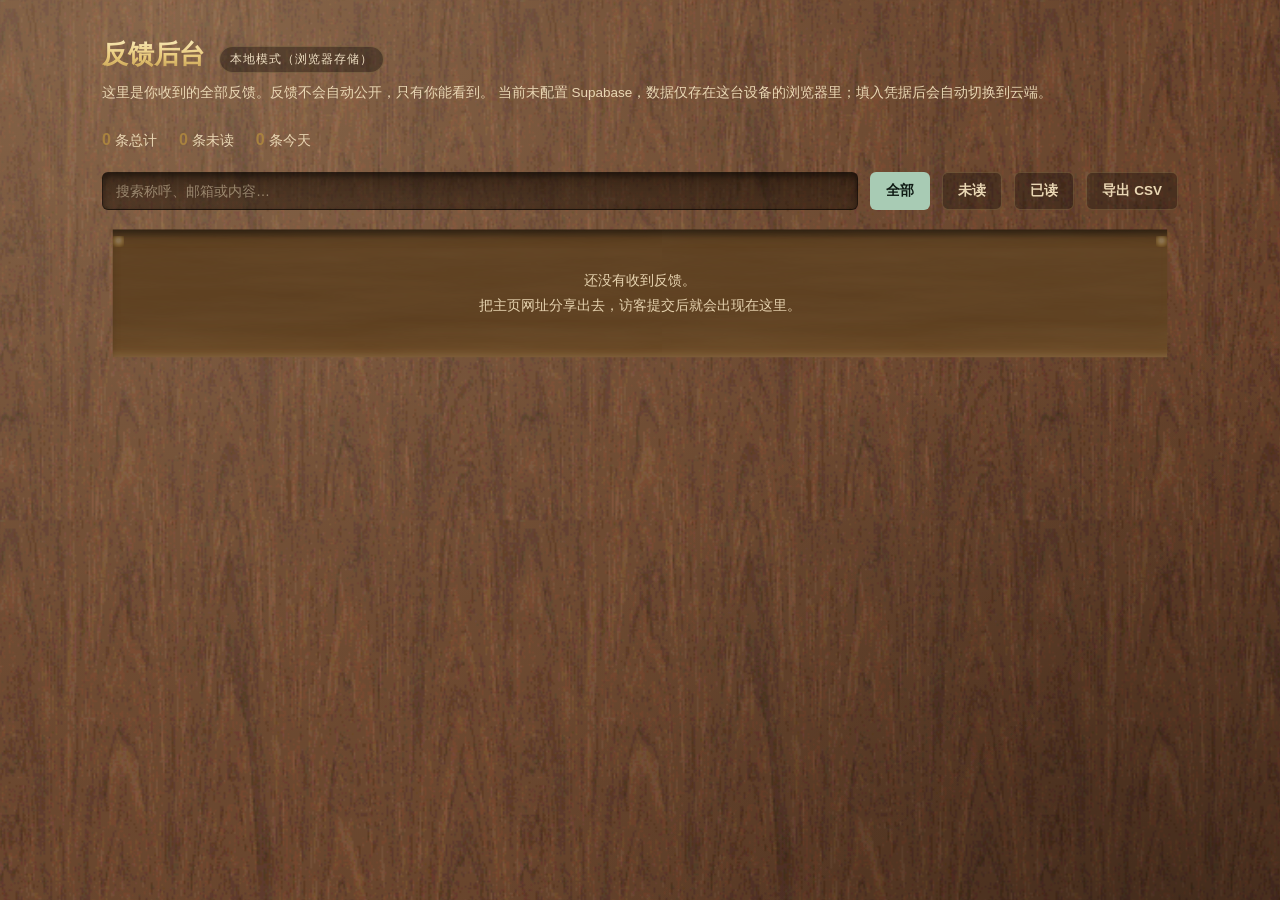
==== admin.html @ 5c77fc29 "feat(V3): 反馈功能（前端表单+后台控制台+双模数据层）+ Supabase 建表脚本；修复光效下表单不可用" ====
<!DOCTYPE html>
<html lang="zh-CN">
<head>
<meta charset="UTF-8" />
<meta name="viewport" content="width=device-width, initial-scale=1.0" />
<meta name="robots" content="noindex, nofollow" />
<title>反馈后台 · 陈胤璋</title>
<link rel="stylesheet" href="css/styles.css" />
<link rel="stylesheet" href="css/styles-v2.css?v=9" />
<link rel="stylesheet" href="css/styles-v3.css?v=1" />
<style>
/* 后台为「工作台」定位：不做洞窟光效，信息密度优先，但沿用同一材质语言 */
.admin-wrap{max-width:1120px;margin:0 auto;padding:34px 22px 60px}
.admin-head{display:flex;align-items:baseline;gap:14px;flex-wrap:wrap;margin-bottom:6px}
.admin-head h1{margin:0;font-size:26px;letter-spacing:-.2px;
  background-image:linear-gradient(180deg,#fdf2c8,#e8c878 55%,#b58c40);
  -webkit-background-clip:text;background-clip:text;-webkit-text-fill-color:transparent;}
.mode-tag{font-size:12px;padding:3px 10px;border-radius:999px;letter-spacing:.08em;
  background:rgba(0,0,0,.34);color:var(--ink-dim);border:1px solid rgba(240,206,132,.22)}
.mode-tag.cloud{color:#0f1a14;background:var(--patina);border-color:transparent}
.admin-sub{margin:0 0 22px;font-size:13.5px;color:var(--ink-sub);line-height:1.7}

.admin-bar{display:flex;gap:12px;align-items:center;flex-wrap:wrap;margin-bottom:18px}
.admin-bar input[type=search]{
  flex:1 1 220px;min-width:0;padding:10px 13px;border-radius:6px;font-family:inherit;font-size:14px;
  color:var(--card-ink);background:linear-gradient(180deg,rgba(20,10,2,.6),rgba(20,10,2,.42));
  border:1px solid rgba(0,0,0,.5);box-shadow:inset 0 3px 7px rgba(0,0,0,.5);
}
.admin-bar input[type=search]::placeholder{color:rgba(233,218,185,.5)}
.filter-btn{
  padding:9px 15px;border-radius:6px;cursor:pointer;font-size:13.5px;font-weight:700;
  color:var(--ink-sub);background:rgba(0,0,0,.3);border:1px solid rgba(240,206,132,.2);
  transition:.2s;
}
.filter-btn:hover{color:var(--ink);border-color:rgba(240,206,132,.4)}
.filter-btn.on{color:#0f1a14;background:var(--patina);border-color:transparent}

.stat-row{display:flex;gap:22px;flex-wrap:wrap;margin-bottom:20px;font-size:13.5px;color:var(--ink-sub)}
.stat-row b{color:var(--metal-b);font-size:16px;margin-right:4px}

.fb-list{display:grid;gap:14px}
.fb-item{padding:18px 20px 16px}
.fb-item-head{display:flex;justify-content:space-between;gap:12px;align-items:baseline;flex-wrap:wrap;margin-bottom:9px}
.fb-who{font-size:14.5px;font-weight:800;color:var(--card-ink)}
.fb-who span{font-weight:600;color:var(--card-dim);margin-left:8px;font-size:13px}
.fb-when{font-size:12.5px;color:var(--ink-dim);font-variant-numeric:tabular-nums}
.fb-text{margin:0;font-size:14.5px;line-height:1.75;color:var(--card-sub);white-space:pre-wrap;word-break:break-word}
.fb-meta{margin-top:12px;padding-top:11px;border-top:1px solid rgba(0,0,0,.35);
  display:flex;gap:14px;align-items:center;flex-wrap:wrap;font-size:12px;color:var(--ink-dim)}
.badge-new{font-size:11px;padding:2px 9px;border-radius:999px;font-weight:700;
  color:#0f1a14;background:var(--patina)}
.badge-read{font-size:11px;padding:2px 9px;border-radius:999px;
  color:var(--ink-sub);background:rgba(0,0,0,.3)}
.act{background:none;border:0;color:var(--metal-b);font-size:12.5px;cursor:pointer;
  text-decoration:underline;text-underline-offset:3px;padding:0}
.act:hover{color:var(--ink)}
.empty{padding:40px 20px;text-align:center;color:var(--ink-sub);font-size:14px;line-height:1.8}
</style>
</head>
<body>
<div class="admin-wrap">
  <div class="admin-head">
    <h1>反馈后台</h1>
    <span id="modeTag" class="mode-tag">读取中…</span>
  </div>
  <p class="admin-sub">
    这里是你收到的全部反馈。反馈不会自动公开，只有你能看到。
    <span id="noteLocal"></span>
  </p>

  <div class="stat-row">
    <span><b id="cTotal">0</b>条总计</span>
    <span><b id="cNew">0</b>条未读</span>
    <span><b id="cToday">0</b>条今天</span>
  </div>

  <div class="admin-bar">
    <input id="q" type="search" placeholder="搜索称呼、邮箱或内容…" aria-label="搜索反馈" />
    <button class="filter-btn on" data-f="all">全部</button>
    <button class="filter-btn" data-f="new">未读</button>
    <button class="filter-btn" data-f="read">已读</button>
    <button class="filter-btn" id="exportBtn" style="margin-left:auto">导出 CSV</button>
  </div>

  <div id="list" class="fb-list"></div>
</div>

<script src="js/config.js?v=1"></script>
<script src="js/feedback-store.js?v=1"></script>
<script src="js/feedback-admin.js?v=1"></script>
</body>
</html>
---- css/styles.css ----
/* ============================================================
   个人主页 V1 · 拟物化样式
   主题：胡桃木背景 × 橡木卡片 × 黄铜五金
   原则：渐变 + 纹理 + 光影层次，禁简单色块拼接；统一左上光源
   ============================================================ */

/* ---------- CSS 变量：胡桃木（深） ---------- */
:root{
  /* 胡桃木背景色板 */
  --body-a:#3b2111; --body-b:#4c2c17; --body-c:#321a0d;
  /* 拟真木纹贴图（<64KB，可无缝平铺） */
  --wood:url("../assets/textures/wood-texture.png");
  --line-a:var(--wood); --line-b:var(--wood);

  /* 橡木卡片 */
  --oak-base:#c7a672; --oak-hi:#d6bb8a; --oak-lo:#b5905a;
  --grain-oak:url("data:image/svg+xml,%3Csvg xmlns='http://www.w3.org/2000/svg' width='560' height='560'%3E%3Cfilter id='w'%3E%3CfeTurbulence type='fractalNoise' baseFrequency='0.006 0.05' numOctaves='5' seed='12' stitchTiles='stitch'/%3E%3CfeColorMatrix type='matrix' values='0 0 0 0 0.4 0 0 0 0 0.27 0 0 0 0 0.13 0 0 0 0.4 0'/%3E%3C/filter%3E%3Crect width='100%25' height='100%25' filter='url(%23w)'/%3E%3C/svg%3E");

  /* 文字（胡桃木背景上） */
  --ink:#f0e0c0; --ink-sub:#cfb088; --ink-dim:#ac8c60;
  --card-ink:#35240f; --card-sub:#5a4122; --card-dim:#7c6238;

  /* 黄铜五金 */
  --metal-a:#f4dfa0; --metal-b:#e2c489; --metal-c:#c9a45e; --metal-ink:#31200a;

  --line:rgba(0,0,0,.42);
}

/* 浅胡桃（可切换主题） */
html[data-theme="light"]{
  --body-a:#4c2c15; --body-b:#5c3a1f; --body-c:#412010;
  --oak-base:#d2b17c; --oak-hi:#e0c592; --oak-lo:#bd9a63;
}

/* ---------- 基础 ---------- */
*{box-sizing:border-box}
html{scroll-behavior:smooth}
body{
  margin:0; min-height:100vh; line-height:1.6;
  color:var(--ink);
  font-family:-apple-system,BlinkMacSystemFont,"Segoe UI",Roboto,"Helvetica Neue","PingFang SC","Microsoft YaHei",sans-serif;
  background-color:var(--body-b);
  background-image:
    var(--line-a), var(--line-b),
    radial-gradient(1200px 760px at 12% 4%, rgba(255,224,176,.14), transparent 55%),
    radial-gradient(1100px 950px at 92% 102%, rgba(0,0,0,.34), transparent 60%),
    linear-gradient(165deg, var(--body-a), var(--body-b) 55%, var(--body-c));
  background-size:520px 520px, 390px 390px, auto, auto, auto;
  background-repeat:repeat;
  position:relative;
}
.wrap{position:relative; z-index:1; max-width:1120px; margin:0 auto; padding:96px 22px 60px}

/* ---------- 顶部导航（吸顶） ---------- */
.topnav{
  position:sticky; top:0; z-index:50;
  background-color:var(--body-c);
  background-image:var(--line-a), var(--line-b);
  background-size:150px 150px, 110px 110px;
  border-bottom:1px solid var(--line);
  box-shadow:0 8px 20px -14px rgba(0,0,0,.6), inset 0 1px 0 rgba(255,235,190,.18);
}
.nav-inner{max-width:1120px; margin:0 auto; padding:12px 22px; display:flex; align-items:center; gap:18px}
.brand{display:flex; align-items:center; gap:9px; text-decoration:none; color:var(--ink); font-weight:800; font-size:17px}
.brand-mark{
  width:30px; height:30px; border-radius:7px; display:grid; place-items:center; font-size:14px;
  color:var(--metal-ink); background:linear-gradient(180deg,var(--metal-a),var(--metal-b));
  border:1px solid rgba(0,0,0,.32); border-top-color:rgba(255,255,255,.55); border-left-color:rgba(255,255,255,.4);
  box-shadow:5px 6px 10px -8px rgba(0,0,0,.5);
}
.nav-menu{display:flex; gap:4px; list-style:none; margin:0 auto; padding:0}
.nav-menu a{
  display:inline-block; padding:8px 13px; border-radius:6px; text-decoration:none;
  color:var(--ink-sub); font-size:14.5px; font-weight:600; transition:.2s;
}
.nav-menu a:hover{color:var(--ink); background:rgba(255,235,190,.08)}
.nav-menu a.active{color:var(--metal-ink); background:linear-gradient(180deg,var(--metal-a),var(--metal-b));
  box-shadow:5px 6px 10px -8px rgba(0,0,0,.5)}
.nav-toggle{display:none; border:0; background:none; font-size:22px; color:var(--ink); cursor:pointer; padding:4px 8px}

/* ---------- 黄铜按钮 ---------- */
.btn{
  display:inline-flex; align-items:center; gap:8px; border:0; cursor:pointer; text-decoration:none;
  padding:12px 20px; border-radius:8px; font-size:15px; font-weight:800; color:var(--metal-ink);
  background:linear-gradient(180deg, var(--metal-a), var(--metal-b) 52%, var(--metal-c));
  border:1px solid rgba(0,0,0,.32); border-top-color:rgba(255,255,255,.6); border-left-color:rgba(255,255,255,.45);
  box-shadow:7px 9px 16px -9px rgba(0,0,0,.55);
  transition:transform .12s ease, box-shadow .2s ease, filter .2s;
}
.btn:hover{filter:brightness(1.05)}
.btn:active{transform:translateY(1px); box-shadow:5px 6px 11px -8px rgba(0,0,0,.55)}
.btn.ghost{
  color:var(--card-ink);
  background:linear-gradient(180deg, var(--oak-hi), var(--oak-base) 55%, var(--oak-lo));
  border:1px solid rgba(70,45,20,.4); border-top-color:rgba(255,255,255,.55); border-left-color:rgba(255,255,255,.4);
  box-shadow:6px 8px 16px -10px rgba(0,0,0,.5);
}
.btn-nav{padding:9px 16px; font-size:14px}

/* ---------- 橡木卡片（内凹：顶/左内阴影，底/右内高光；随机凿边由 JS 生成） ---------- */
.card{
  position:relative; border-radius:4px; padding:26px;
  background-color:var(--oak-base);
  border:none;
  clip-path:polygon(1% 1%,99% 1%,99% 99%,1% 99%);
  box-shadow:
    inset 5px 6px 12px rgba(0,0,0,.5),
    inset -3px -4px 9px rgba(255,248,225,.42),
    inset 8px 10px 16px rgba(0,0,0,.18);
  overflow:hidden;
}
.card::before{ /* 去皮橡木木纹 */
  content:""; position:absolute; inset:0;
  background-image:var(--grain-oak); background-size:560px 560px;
  opacity:.42; mix-blend-mode:multiply; pointer-events:none;
}
.card::after{ /* 顶部内缘暗落 */
  content:""; position:absolute; top:0; left:0; width:100%; height:10px;
  background:linear-gradient(180deg, rgba(0,0,0,.22), transparent); pointer-events:none;
}
.card>*{position:relative; z-index:1}

.grid{display:grid; gap:20px}
.g-2{grid-template-columns:repeat(auto-fit,minmax(240px,1fr))}
.g-3{grid-template-columns:repeat(auto-fit,minmax(220px,1fr))}

.card h3{margin:.1em 0 .5em; font-size:19px; color:var(--card-ink)}
.card p{margin:0; color:var(--card-dim); font-size:14.5px}
.card .kicker{color:#8a5a24}
.card .ic{
  width:46px; height:46px; border-radius:9px; display:grid; place-items:center; margin-bottom:14px;
  font-size:22px; color:var(--metal-ink);
  background:linear-gradient(180deg,var(--metal-a),var(--metal-b));
  border:1px solid rgba(0,0,0,.32); border-top-color:rgba(255,255,255,.55); border-left-color:rgba(255,255,255,.4);
  box-shadow:6px 8px 14px -9px rgba(0,0,0,.5);
}

/* ---------- chip：小木牌标签 ---------- */
.chips{display:flex; flex-wrap:wrap; gap:10px; margin-top:12px}
.chip{
  padding:6px 13px; border-radius:6px; font-size:13px; font-weight:600;
  color:var(--card-sub);
  background:linear-gradient(180deg, var(--oak-hi), var(--oak-base) 55%, var(--oak-lo));
  border:1px solid rgba(70,45,20,.35); border-top-color:rgba(255,255,255,.5); border-left-color:rgba(255,255,255,.35);
  box-shadow:5px 6px 12px -9px rgba(0,0,0,.5);
}
.chip.gold{color:var(--metal-ink); background:linear-gradient(180deg,var(--metal-a),var(--metal-b));
  border:1px solid rgba(0,0,0,.32); border-top-color:rgba(255,255,255,.55); border-left-color:rgba(255,255,255,.4);
  box-shadow:5px 7px 12px -9px rgba(0,0,0,.5)}

/* ---------- 拟物进度条 ---------- */
.meter-row{display:flex; align-items:center; gap:12px; margin-top:10px}
.meter-label{width:38px; font-size:13px; color:var(--card-sub); flex:none}
.meter{height:12px; border-radius:999px; overflow:hidden; flex:1;
  background:linear-gradient(180deg, rgba(40,22,6,.4), rgba(40,22,6,.18));
  border:1px solid rgba(70,45,20,.4);
  box-shadow:inset 0 2px 4px rgba(0,0,0,.4), inset 0 -1px 0 rgba(255,255,255,.2)}
.meter span{display:block; height:100%; border-radius:999px;
  background:linear-gradient(180deg,var(--metal-a),var(--metal-b));
  box-shadow:6px 7px 10px -9px rgba(0,0,0,.5)}

/* ---------- Hero ---------- */
.hero{display:flex; align-items:center; gap:26px; padding:34px; margin-bottom:24px}
.kicker{color:var(--metal-b); letter-spacing:3px; font-size:12px; font-weight:800; text-transform:uppercase}
.hero-line{
  font-size:clamp(32px,5.4vw,54px); line-height:1.12; margin:.2em 0;
  font-weight:800; letter-spacing:-1px; color:var(--card-ink);
  text-shadow:0 1px 0 rgba(255,255,255,.3), 0 2px 3px rgba(0,0,0,.25);
}
.hero-meta{color:var(--card-sub); font-size:15px; margin:0 0 8px}
.hero-cta{display:flex; gap:14px; flex-wrap:wrap; margin-top:22px}

/* 字母徽标：胡桃木牌 + 黄铜字 */
.avatar{
  width:100px; height:100px; border-radius:14px; position:relative; flex:none;
  display:grid; place-items:center; font-size:30px; font-weight:800; color:var(--metal-a);
  background-color:var(--body-c);
  background-image:var(--line-a), var(--line-b); background-size:72px 72px,54px 54px;
  border:1px solid var(--line); border-top-color:rgba(255,235,190,.28); border-left-color:rgba(255,235,190,.2);
  box-shadow:10px 12px 22px -12px rgba(0,0,0,.55), inset 1px 1px 0 rgba(255,235,190,.22);
  text-shadow:0 2px 2px rgba(0,0,0,.6), 0 -1px 0 rgba(255,255,255,.25);
}
.avatar{overflow:hidden; padding:0}
.avatar img{width:100%; height:100%; object-fit:cover; display:block; border-radius:inherit}

/* ---------- 章节标题 ---------- */
.section-title{display:flex; align-items:center; gap:12px; margin:38px 0 16px}
.section-title h2{margin:0; font-size:24px; letter-spacing:-.4px; color:var(--ink)}
.section-title .bar{width:8px; height:26px; border-radius:4px; background:linear-gradient(180deg,var(--metal-a),var(--metal-c)); box-shadow:6px 7px 11px -9px rgba(0,0,0,.55)}

/* ---------- 联系区 ---------- */
.contact-card{display:flex; gap:16px; align-items:center; justify-content:space-between; flex-wrap:wrap}
.contact-info p{color:var(--card-dim); font-size:14.5px}
.mail-addr{color:var(--metal-a); font-weight:700; word-break:break-all}

/* ---------- 页脚 ---------- */
footer{padding:30px 0 0; color:var(--ink-dim); font-size:13px; text-align:center}
footer p{margin:4px 0}
.scratch{font-size:12.5px; color:var(--card-dim); margin-top:8px; opacity:.9}

/* ---------- 返回顶部 ---------- */
.totop{
  position:fixed; right:22px; bottom:22px; z-index:60; width:46px; height:46px; border-radius:9px;
  border:1px solid rgba(0,0,0,.32); border-top-color:rgba(255,255,255,.55); border-left-color:rgba(255,255,255,.4);
  font-size:20px; font-weight:800; color:var(--metal-ink); cursor:pointer;
  background:linear-gradient(180deg,var(--metal-a),var(--metal-b));
  box-shadow:7px 9px 16px -9px rgba(0,0,0,.55);
  opacity:0; visibility:hidden; transform:translateY(10px); transition:.25s;
}
.totop.show{opacity:1; visibility:visible; transform:translateY(0)}
.totop:hover{filter:brightness(1.05)}

/* ---------- 响应式 ---------- */
@media (max-width:720px){
  .nav-menu{
    display:none; position:absolute; top:100%; left:0; right:0; flex-direction:column;
    background-color:var(--body-c); background-image:var(--line-a),var(--line-b);
    background-size:150px 150px,110px 110px;
    padding:8px 12px 12px; border-bottom:1px solid var(--line);
    box-shadow:0 16px 28px -16px rgba(0,0,0,.6);
  }
  .nav-menu.open{display:flex}
  .nav-toggle{display:block}
  .btn-nav{display:none}
  .hero{flex-direction:column; align-items:flex-start}
  .wrap{padding:86px 14px 50px}
}
---- css/styles-v2.css ----
/* ============================================================
   个人主页 V2 视觉增强 · 预览覆盖层
   依据：v2 视觉调研（68design 酷站样例手法）
   参考：senawastudio / palmo / khanhnguyen / grounded2026 /
        hogwartsstory / 360lexingtonave / nbnzia
   方式：叠加在 V1 styles.css 之上，不改动任何 V1 文件
   建议落点对照：
     1 烫印标题 ★★★  2 暖光灯槽 ★★★  3 铆钉角标 ★★☆
     4 金线勾边 ★★★  5 按压按钮 ★★★  8 暗角加深 ★★☆
     10 meta 页脚 ★★☆ 11 刻痕分割线 ★★☆ 12 头像镶框 ★★☆
   ============================================================ */

/* ---------- 建议 8 · 页面暗角加深（Grounded vignette） ---------- */
/* 【P0-3 修复】原先本覆盖层与 V1 都把不透明木纹排在两个 radial 之前；
   CSS 靠前图层在最上方，木纹整块盖住暖光与暗角，属「写了但完全不渲染」的死层
   （本文件首版仅把 alpha 由 .14/.34 调到 .16/.5，同样无效）。
   修法：把两个 radial 提到木纹之前，并按新顺序重排 background-size。 */
/* 【暗角锚定修复】V1 与本文件首版都给两个 radial 用了 background-size:auto，
   radial 的自身尺寸即定位区，故其定位区等于 body 全高（页高 2271px）——
   at 92% 102% 的圆心被算到 y≈2316（页面最底部），前 ~1800px 完全够不到，
   实测右下 1250,880 的 V2/V1 亮度差为 0，等于没生效。
   修法：只把暗角层改为随视口锚定（background-attachment:fixed + 100vw 100vh），
   暖光层维持页面锚定（scroll），以保住已验收的「上亮下暗」纵深层次。 */
body{
  background-image:
    radial-gradient(1700px 1500px at 12% 0%, rgba(255,230,190,.28), rgba(255,230,190,.06) 45%, transparent 72%),
    radial-gradient(1100px 950px at 92% 102%, rgba(0,0,0,.5), transparent 62%),
    var(--line-a), var(--line-b),
    linear-gradient(165deg, var(--body-a), var(--body-b) 55%, var(--body-c));
  background-size:auto, 100vw 100vh, 520px 520px, 390px 390px, auto;
  /* 仅暗角层不重复（尺寸已等于视口，repeat 只会带来边缘多铺一块的不确定性） */
  background-repeat:repeat, no-repeat, repeat, repeat, repeat;
  background-attachment:scroll, fixed, scroll, scroll, scroll;
}

/* ---------- 建议 6 · 橡木色板降饱和去干橙（P0-2，走 :root 覆盖，不动 V1 文件） ---------- */
/* 干橙感来自 S≈43%；在明度不变的前提下把 S 压到 ≈33%（色相 37°→40°） */
:root{
  --oak-base:#bda77c; --oak-hi:#ccbc94; --oak-lo:#ab9164;
  --serif:Georgia,"Songti SC","Noto Serif SC","Source Han Serif SC",SimSun,"Times New Roman",serif;
}
html[data-theme="light"]{
  --oak-base:#c8b286; --oak-hi:#d6c69c; --oak-lo:#b39b6d;
}

/* ---------- 建议 6 · 放大留白（P1-6） ---------- */
/* V1 原值：.grid{gap:20px}  .card{padding:26px}  .section-title{margin:38px 0 16px}
   密度偏紧、卡片略显局促。放宽到 26 / 30 / 52px，木纹与金边的呼吸感更好。
   注意：这里只写 margin-top —— 建议 11 已把 .section-title 的 margin-bottom 改成 22px，
   若用 margin 简写会把 22px 冲回 16px，刻痕分割线与标题的贴合会变松。 */
.grid{gap:26px}
.card{padding:30px}
.section-title{margin-top:52px}

/* ---------- 建议 1 · 黄铜烫印标题（Palmo 冲压字 / Senawa wordmark） ---------- */
/* P0-1 × 建议 1 合并：以衬线字体承载黄铜渐变，书卷气 + 金属质感 */
h1.hero-line,
.section-title h2,
.card h3{
  font-family:var(--serif);
}
h1.hero-line,
.section-title h2{
  background:linear-gradient(180deg, #f7e7b0, #dcb96a 55%, #a8813c);
  -webkit-background-clip:text; background-clip:text;
  -webkit-text-fill-color:transparent;
  /* clip:text 会盖掉阴影，用 filter 提供凸起反光 */
  filter:drop-shadow(0 1px 0 rgba(255,240,190,.28)) drop-shadow(0 2px 2px rgba(0,0,0,.35));
}
/* 深色背景上的章节标题提高一档亮度 */
/* 注意：必须用 background-image 而非 background 简写——
   简写会把上面的 background-clip:text 重置为 border-box，
   导致整块渐变矩形显示、透明文字不可见（首版踩坑已修复） */
.section-title h2{
  background-image:linear-gradient(180deg, #fdf2c8, #e8c878 55%, #b58c40);
}

/* ---------- 建议 2 · 卡片暖光灯槽（Senawa 木质吊顶灯带） ---------- */
.card{
  box-shadow:
    inset 0 -22px 40px -22px rgba(255,180,90,.32),
    inset 0 14px 26px -18px rgba(255,190,110,.28),
    inset 5px 6px 12px rgba(0,0,0,.5),
    inset -3px -4px 9px rgba(255,248,225,.42),
    inset 8px 10px 16px rgba(0,0,0,.18);
}

/* ---------- 建议 4 · 金色内描边（Palmo 卡片金线） ---------- */
/* 首版用 outline 会被凿边 clip-path 切断（边中切深可达 3.5% 宽度）。
   改用四向 drop-shadow：金边沿「凿边后的实际轮廓」生成，完整不缺段。
   目检反馈首版过弱：透明度提高到 .5 并加半像素柔化。 */
.card{
  filter:
    drop-shadow(1.5px 0 0 rgba(248,214,120,.95))
    drop-shadow(-1.5px 0 0 rgba(248,214,120,.95))
    drop-shadow(0 1.5px 0 rgba(248,214,120,.95))
    drop-shadow(0 -1.5px 0 rgba(248,214,120,.95));
}

/* ---------- 建议 8 · 卡片外部落影（P1-8） ----------
   为什么不能直接给 .card 加 shadow：.card 带 clip-path（V1 的 1% 内缩 +
   js/v2-enhance.js 的凿边），而 clip-path 会裁掉元素「自身」画出的所有
   filter 与 box-shadow 输出。实测给 .card 加 drop-shadow / box-shadow，
   卡下方 0 像素变化（连 40px 偏移的纯红落影都不出现）；
   同元素 overflow:visible 无效、clip-path:none 立刻显形，裁剪源即 clip-path。
   故落影改由 js/v2-enhance.js 为每张卡生成的绝对定位空元素来画。
   影分两层：3px 贴地影交代「接触」，14px 扩散影交代「悬浮」。 */
.v2-cardshadow{
  position:absolute;
  z-index:-1;
  pointer-events:none;
  border-radius:4px;
  box-shadow:
    0 3px 6px rgba(0,0,0,.45),
    0 14px 26px rgba(0,0,0,.5);
}

/* ---------- 建议 3 · 黄铜铆钉角标（Senawa 徽章 / Hogwarts 角徽） ---------- */
.card::before{
  /* V1 的木纹层之上再叠铆钉：用多背景实现，避免新增 DOM */
  background-image:
    radial-gradient(circle at 50% 42%, #fdf0c8 0 18%, #d8b96e 46%, #8a6a30 78%, rgba(0,0,0,.15) 100%),
    radial-gradient(circle at 50% 42%, #fdf0c8 0 18%, #d8b96e 46%, #8a6a30 78%, rgba(0,0,0,.15) 100%),
    var(--grain-oak);
  background-size:11px 11px, 11px 11px, 560px 560px;
  background-position:calc(100% - 11px) 8px, 11px 8px, 0 0;
  background-repeat:no-repeat, no-repeat, repeat;
  opacity:1; mix-blend-mode:normal;
}
.card::before{
  /* 恢复木纹层的透明度语义：木纹仍以低透明度叠印（用下面的 mask 近似 V1 观感） */
  filter:none;
}
.card::after{
  /* 顶部内缘暗落 + 建议顶部暖光（暗落保留，光槽加在下缘由 box-shadow 承担） */
  background:linear-gradient(180deg, rgba(0,0,0,.22), transparent);
}

/* ---------- 建议 5 · 按钮按压质感（Palmo） ---------- */
.btn{
  background-size:100% 140%; background-position:0 0;
  transition:transform .12s ease, box-shadow .2s ease, background-position .3s ease, filter .2s;
}
.btn:hover{
  filter:brightness(1.06);
  background-position:0 45%;
  box-shadow:9px 12px 20px -10px rgba(0,0,0,.6), inset 0 1px 0 rgba(255,255,255,.6);
}
.btn:active{
  transform:translateY(2px);
  background-position:0 60%;
  box-shadow:
    inset 0 3px 6px rgba(0,0,0,.42),
    inset 0 -1px 0 rgba(255,255,255,.22),
    3px 4px 8px -6px rgba(0,0,0,.4);
}
.totop{transition:.25s, background-position .3s}
.totop:active{transform:translateY(2px); box-shadow:inset 0 2px 5px rgba(0,0,0,.45)}

/* ---------- 建议 11 · 刻痕分割线（通用拟物手法） ---------- */
.section-title{
  padding-bottom:10px; margin-bottom:22px;
  border-bottom:1px solid rgba(0,0,0,.45);
  box-shadow:0 1px 0 rgba(255,220,160,.16);
  position:relative;
}
.section-title .bar{height:30px}

/* ---------- 建议 12 · 头像镶框（Grounded 图片内阴影） ---------- */
.avatar{
  border-radius:10px;
  border:6px solid #a67c4a;
  outline:1px solid rgba(0,0,0,.4);
  box-shadow:
    10px 12px 22px -12px rgba(0,0,0,.6),
    inset 0 0 0 1px rgba(255,235,190,.3),
    inset 0 0 16px rgba(0,0,0,.5);
  background:#8a6234;
}
.avatar img{border-radius:4px}

/* ---------- 建议 7 · chip 改「金属铭牌」（P1-7） ---------- */
/* V1 的 chip 是「小木牌」：橡木渐变 + 棕色字，和卡片同材质，浮不起来。
   这里改成黄铜铭牌：更方的圆角、金属倒角边（上/左亮、下/右暗）、
   斜向高光带模拟抛光反光、文字用「下亮上暗」双阴影做出冲压刻字感。
   分两档保留原有层级：普通 chip = 旧化黄铜，.chip.gold = 抛光黄铜（更亮）。
   注意：V1 的 .chip.gold 特异性是 (0,2,0)，所以共享规则必须写 `.chip, .chip.gold`
   才能以同等特异性靠文件顺序压过它 —— 只写 .chip 的话 gold 档会保留旧的边框与投影。 */
.chip, .chip.gold{
  border-radius:4px;
  color:var(--metal-ink);
  border:1px solid rgba(0,0,0,.42);
  border-top-color:rgba(255,255,255,.6);
  border-left-color:rgba(255,255,255,.42);
  box-shadow:
    inset 0 1px 0 rgba(255,255,255,.55),
    inset 0 -1px 1px rgba(0,0,0,.32),
    4px 5px 11px -8px rgba(0,0,0,.7);
  text-shadow:0 1px 0 rgba(255,255,255,.5);
  background-image:
    linear-gradient(115deg, rgba(255,255,255,0) 0 40%, rgba(255,255,255,.2) 50%, rgba(255,255,255,0) 60%),
    linear-gradient(180deg, var(--metal-b), var(--metal-c) 58%, #a8813c);
}
.chip.gold{
  background-image:
    linear-gradient(115deg, rgba(255,255,255,0) 0 40%, rgba(255,255,255,.28) 50%, rgba(255,255,255,0) 60%),
    linear-gradient(180deg, #fdf2c8, var(--metal-a) 46%, var(--metal-c));
  text-shadow:0 1px 0 rgba(255,255,255,.62);
}

/* 目检修复：标题孤字换行——「年」字独占一行。
   衬线字面比无衬线宽，故按实测重定字号：1280 视口下 hero-body 可用宽 ≈874px，
   第二行 17 字 × (字号 − 1px 字距)，实测 52px 仍为单行、53px 起断行。
   故桌面档取 52px（@media ≥1164px 时 .wrap 已封顶 1120px，可用宽恒定）；
   窄屏退回 4vw，保证整行放下。text-wrap:balance 作为移动端孤字的兜底。 */
.hero-line{
  font-size:clamp(28px,4vw,50px);
  width:100%;
  text-wrap:balance;
}
@media (min-width:1164px){ .hero-line{ font-size:52px } }
.hero{align-items:center}
.hero-body{min-width:0}

/* ---------- 建议 10 · meta 三段式页脚（Khanh Nguyen 底栏） ---------- */
.footer-meta{
  display:flex; justify-content:center; gap:28px; flex-wrap:wrap;
  letter-spacing:.14em; font-size:12.5px;
  border-top:1px solid rgba(255,255,255,.12);
  margin:14px auto 0; padding-top:12px; max-width:560px;
}
.footer-meta .fmid{color:var(--metal-b)}
.scratch a{color:var(--ink-sub)}

/* ---------- 建议 9 · 低透明度木刻纹样层（P1-9） ----------
   素材：assets/textures/woodcut-motif.svg —— 自绘 240x56 无缝单元，
   器物/工具简笔（锤 · 螺丝刀 · 齿轮 · 木工尺）+ 通幅木纹线。
   刻法：同一组路径画两遍 —— 深色在「原位」、暖色偏移 (1,1)，形成
   「凹槽 + 受光上沿」的雕刻断面，而不是单纯描一条线。
   强度：两遍的 stroke-opacity 写死在 SVG 内（合计约 .08 量级），
   正好落在建议的 opacity .05～.08；此处不再设 opacity，
   否则会连带把页脚文字一起变淡。
   落点：建议允许「页脚区或 Hero 底部」二选一，取页脚区 —— footer 只有
   padding-top、无自有背景，改动最干净，且完全不触碰 Hero 的分层背景。
   尺寸：平铺高 56px 与 footer 实际盒高接近，整幅纹样恰好落在这一横带上。 */
footer{
  background-image:url("../assets/textures/woodcut-motif.svg");
  background-repeat:repeat;
  background-size:240px 56px;
  background-position:0 0;
}

/* ---------- 顶部导航的 V2 互切按钮 ---------- */
.btn-nav.ghost{color:var(--card-ink)}

/* ---------- 无障碍：焦点可见性（V2 预览即补上） ---------- */
a:focus-visible, button:focus-visible{
  outline:2px solid var(--metal-b); outline-offset:2px;
}

/* ---------- 响应式微调 ---------- */
@media (max-width:720px){
  .footer-meta{gap:14px}
  .card{outline-offset:-4px}
}

/* ============================================================
   V2 质感升级 · 第二阶段（Magic UI / Awwwards / CSS 滚动驱动）
   新区块：里程碑数字 / 探索时间线 / 兴趣词带 / 滚动提示
   动效：CSS scroll-driven animations（view() 时间线，零 JS）
        + JS Number Ticker（带 @supports 检测，双保险）
   ============================================================ */

/* ---------- 滚动提示（首屏底部，Awwwards 通用 pattern） ---------- */
.scroll-hint{
  max-width:1120px; margin:6px auto 0; padding:0 22px;
  display:flex; align-items:center; gap:10px;
  color:var(--ink); font-size:12.5px; letter-spacing:.2em;
  text-shadow:0 1px 2px rgba(0,0,0,.6);
}
.scroll-hint span{
  width:22px; height:36px; border-radius:11px; flex:none;
  border:1px solid rgba(255,235,190,.35);
  position:relative;
}
.scroll-hint span::after{
  content:""; position:absolute; left:50%; top:7px; width:3px; height:7px;
  margin-left:-1.5px; border-radius:2px;
  background:linear-gradient(180deg,var(--metal-a),var(--metal-c));
  animation:wheelDrop 1.8s ease-in-out infinite;
}
@keyframes wheelDrop{
  0%,100%{transform:translateY(0);opacity:1}
  55%{transform:translateY(12px);opacity:.25}
  70%{transform:translateY(12px);opacity:0}
}
.scroll-hint p{margin:0}

/* ---------- 里程碑数字区块 ---------- */
.stats{display:grid; grid-template-columns:repeat(auto-fit,minmax(200px,1fr)); gap:20px}
.stat{text-align:center; padding:26px 18px 22px}
.stat-num{
  font-size:clamp(38px,4.6vw,52px); font-weight:800; line-height:1.1;
  font-variant-numeric:tabular-nums;
  background:linear-gradient(180deg,#f7e7b0,#dcb96a 55%,#a8813c);
  -webkit-background-clip:text; background-clip:text;
  -webkit-text-fill-color:transparent;
  filter:drop-shadow(0 1px 0 rgba(255,240,190,.28)) drop-shadow(0 2px 2px rgba(0,0,0,.35));
}
.stat-label{margin-top:6px; font-size:13.5px; color:var(--card-sub); letter-spacing:.06em}

/* ---------- 探索时间线（黄铜刻度线随滚动生长） ---------- */
.timeline{position:relative; padding:6px 0 4px}
.tl-track{
  position:absolute; left:26px; top:14px; bottom:14px; width:3px; border-radius:2px;
  background:rgba(0,0,0,.38);
  box-shadow:inset 0 1px 2px rgba(0,0,0,.5), 0 1px 0 rgba(255,220,160,.12);
  overflow:hidden;
}
.tl-progress{
  display:block; width:100%; height:100%;
  background:linear-gradient(180deg,var(--metal-a),var(--metal-b) 55%,var(--metal-c));
  transform:scaleY(0); transform-origin:top;
}
.tl-item{position:relative; margin:0 0 20px 64px; padding:20px 22px 18px}
.tl-item:last-child{margin-bottom:0}
/* 时间线卡片不参与随机凿边且不裁剪：clip-path 与 overflow:hidden 都会把压线的 .tl-dot 裁掉（CDP 实测确诊） */
.tl-item.card{clip-path:none !important; border-radius:5px; overflow:visible !important}
.tl-dot{
  position:absolute; left:-43px; top:26px; width:17px; height:17px; border-radius:50%; z-index:2;
  background:radial-gradient(circle at 34% 30%,#fff7d8,#e8c878 42%,#9a7838 85%);
  box-shadow:0 0 0 3px rgba(50,28,10,.75), 0 2px 5px rgba(0,0,0,.55), inset 0 -1px 1px rgba(0,0,0,.35);
}
.tl-dot::after{ /* 外环增强「穿在线上」的连接感 */
  content:""; position:absolute; inset:-6px; border-radius:50%;
  border:1.5px solid rgba(232,200,120,.7);
}
.tl-year{
  display:inline-block; font-size:12px; font-weight:800; letter-spacing:.22em;
  color:var(--metal-ink); padding:3px 10px; border-radius:4px; margin-bottom:8px;
  background:linear-gradient(180deg,var(--metal-a),var(--metal-b));
  border:1px solid rgba(0,0,0,.3); border-top-color:rgba(255,255,255,.55);
  box-shadow:2px 3px 6px -3px rgba(0,0,0,.5);
}
.tl-item h3{font-size:17px; margin:0 0 6px}
.tl-item p{font-size:14px; margin:0; color:var(--card-sub); filter:contrast(1.15)}

/* ---------- 兴趣词带（Magic UI Marquee：双向无限滚动） ---------- */
.marquee-band{
  margin:26px 0 0; padding:14px 0;
  border-top:1px solid rgba(0,0,0,.45);
  box-shadow:0 1px 0 rgba(255,220,160,.14) inset;
  overflow:hidden;
  -webkit-mask-image:linear-gradient(90deg,transparent,#000 22%,#000 78%,transparent);
          mask-image:linear-gradient(90deg,transparent,#000 22%,#000 78%,transparent);
}
.marquee{display:flex; width:max-content}
.marquee-inner{
  display:flex; align-items:center; gap:14px; padding-right:14px;
  animation:marqueeMove 26s linear infinite;
}
.marquee:hover .marquee-inner{animation-play-state:paused}
.marquee-inner span{
  flex:none; padding:8px 18px; border-radius:999px; white-space:nowrap;
  font-size:13.5px; letter-spacing:.1em; color:var(--ink-sub);
  background:rgba(0,0,0,.28);
  border:1px solid rgba(255,220,160,.22);
}
.marquee-inner span:first-child{color:var(--metal-b)}
@keyframes marqueeMove{from{transform:translateX(0)}to{transform:translateX(-100%)}}

/* ---------- 滚动驱动动画（2026 基线 API，@supports 包裹防旧浏览器） ---------- */
@supports (animation-timeline: view()){
  /* 卡片/时间线项：进入视口时浮起（Magic UI Blur Fade 的 CSS 原生版） */
  .reveal{
    animation:revealUp .8s cubic-bezier(.2,.7,.3,1) both;
    animation-timeline:view();
    animation-range:entry 0% entry 62%;
  }
  @keyframes revealUp{
    from{opacity:0; transform:translateY(34px) scale(.985)}
    to{opacity:1; transform:translateY(0) scale(1)}
  }
  /* 时间线黄铜线：随滚动生长（Awwwards scrollytelling 手法） */
  .tl-progress{
    animation:tlGrow linear both;
    animation-timeline:view();
    animation-range:entry 0% exit 80%;
  }
  @keyframes tlGrow{from{transform:scaleY(0)}to{transform:scaleY(1)}}
  /* 背景木纹视差（与前景不同速，营造纵深） */
  body{
    animation:woodParallax linear both;
    animation-timeline:scroll(root);
    animation-range:0% 100%;
  }
  @keyframes woodParallax{
    from{background-position:0 0, 0 0, 0 0, 0 0, 0 0}
    to{background-position:0 -60px, 0 -110px, 0 0, 0 0, 0 0}
  }
}
/* 无滚动驱动支持时的回退：直接可见（无动画但不隐藏内容） */

/* ---------- 减少动态偏好 ---------- */
@media (prefers-reduced-motion: reduce){
  .marquee-inner{animation:none}
  .scroll-hint span::after{animation:none}
  .reveal{animation:none !important}
  body{animation:none !important}
  .btn,.totop{transition:none}
}

/* ---------- 响应式 ---------- */
@media (max-width:720px){
  .scroll-hint{padding:0 14px}
  .tl-item{margin-left:52px}
  .tl-track{left:20px}
  .tl-dot{left:-38px}
  .marquee-inner{gap:10px; padding-right:10px}
}

/* ============================================================
   V2 质感升级 · 第三阶段：柔和提亮主题
   背景/卡片色调提亮变温和；黑金（深棕）文字统一改浅色
   方式：重定义 V1 主题变量（仅 v2-preview.html 加载本文件，不影响 V1）
   ============================================================ */

:root{
  /* 胡桃木背景整体提亮一档、降低对比（更温和） */
  --body-a:#6b4b2b; --body-b:#7f5d3a; --body-c:#5a3d22;

  /* 橡木卡片提亮 */
  --oak-base:#d3b687; --oak-hi:#e4cda3; --oak-lo:#c2a26f;

  /* 卡片文字：深棕 → 浅象牙（黑金文字统一改浅） */
  --card-ink:#fff7e4; --card-sub:#f5ead0; --card-dim:#e9dab9;

  /* 黄铜上的深色字 → 浅色（按钮/chip/徽章/年份牌统一） */
  --metal-ink:#fff7e4;

  /* 深底文字同步提亮 */
  --ink:#f8ecd4; --ink-sub:#e6d2ab; --ink-dim:#cbb086;
}

/* 浅色文字的可读性辅助：细描影代替高对比深色 */
.card h3,.card p,.stat-label,.tl-item h3,.tl-item p,.contact-info p,.scratch{
  text-shadow:0 1px 2px rgba(96,62,26,.55), 0 0 1px rgba(96,62,26,.35);
}
.btn,.chip.gold,.brand-mark,.tl-year,.totop,.nav-menu a.active{
  color:var(--metal-ink);
  text-shadow:0 1px 2px rgba(96,62,26,.6), 0 0 1px rgba(96,62,26,.4);
}
.chip{color:var(--card-sub); text-shadow:0 1px 2px rgba(96,62,26,.5)}

/* 烫印标题/大数字在提亮卡片上加对比环（浅金文字的衬底） */
h1.hero-line,.stat-num{
  filter:drop-shadow(0 1px 0 rgba(255,245,215,.4)) drop-shadow(0 2px 3px rgba(96,62,26,.55));
}
/* kicker 与 stat-label 小字加深一档底色感知 */
.kicker{color:#f3ddad}
.stat-label{color:var(--card-sub)}

/* 暗角随之减弱（背景提亮后黑角过重会显脏）
   【图层顺序修正 · 必须保留】两个 radial 必须排在木纹之前，
   否则不透明木纹会整块盖住暖光与暗角（P0-3 修掉的死层缺陷会回归）。
   同时沿用暗角随视口锚定（100vw 100vh + no-repeat），否则圆心落在页底、前段完全够不到。 */
body{
  background-image:
    radial-gradient(1700px 1500px at 12% 0%, rgba(255,232,190,.22), rgba(255,232,190,.05) 45%, transparent 72%),
    radial-gradient(1100px 950px at 92% 102%, rgba(0,0,0,.34), transparent 62%),
    var(--line-a), var(--line-b),
    linear-gradient(165deg, var(--body-a), var(--body-b) 55%, var(--body-c));
  background-size:auto, 100vw 100vh, 520px 520px, 390px 390px, auto;
  background-repeat:repeat, no-repeat, repeat, repeat, repeat;
}

/* 黄铜微调：略深半档，保证浅色字在按钮上可读 */
.btn,.chip.gold,.brand-mark,.tl-year,.totop,.ic,.meter span{
  background:linear-gradient(180deg,#e2c584,#d0ac68 52%,#b3904f);
}

/* ============================================================
   V2 · 洞窟探索光效（cave-light 配套样式）
   ============================================================ */

/* ---------- 火把光标 ---------- */
.cave-mode, .cave-mode a, .cave-mode button{ cursor:none }
#caveTorch{
  position:fixed; left:0; top:0; z-index:9991; pointer-events:none;
  width:0; height:0; will-change:transform;
}
.cv-stick{
  position:absolute; left:-3px; top:-6px; width:6px; height:26px;
  border-radius:3px; transform:rotate(24deg); transform-origin:top center;
  background:linear-gradient(90deg,#5a3a1a,#8a5c2c 45%,#3c2410);
  box-shadow:0 1px 3px rgba(0,0,0,.6);
}
.cv-flame{
  position:absolute; left:-11px; top:-40px; width:22px; height:34px;
  transform-origin:50% 100%;
  animation:cvFlicker 0.28s ease-in-out infinite alternate;
}
.cv-flame i{
  position:absolute; border-radius:50% 50% 45% 45%;
}
.cv-flame i:nth-child(1){ /* 外焰 */
  inset:0; background:radial-gradient(ellipse at 50% 82%, rgba(255,236,170,.95), rgba(255,140,40,.85) 55%, rgba(200,60,10,.15) 85%, transparent);
  filter:blur(0.6px);
}
.cv-flame i:nth-child(2){ /* 内焰 */
  inset:8px 5px 4px; background:radial-gradient(ellipse at 50% 80%, rgba(255,255,225,.98), rgba(255,190,80,.75) 70%, transparent);
}
.cv-flame i:nth-child(3){ /* 焰心 */
  left:8px; right:8px; bottom:5px; top:18px; border-radius:50%;
  background:radial-gradient(circle at 50% 70%, #fffdf0, rgba(255,240,180,.6) 70%, transparent);
}
@keyframes cvFlicker{
  0%{ transform:scale(var(--breathe,1)) rotate(-2.5deg) }
  100%{ transform:scale(calc(var(--breathe,1) * 1.08)) rotate(2.5deg) }
}
.cv-halo{ /* 火焰周围的柔光晕 */
  position:absolute; left:-42px; top:-70px; width:84px; height:84px; border-radius:50%;
  background:radial-gradient(circle, rgba(255,170,70,.28), rgba(255,120,40,.10) 55%, transparent 75%);
  animation:cvHalo 1.8s ease-in-out infinite alternate;
}
@keyframes cvHalo{
  from{opacity:.75; transform:scale(.94)}
  to{opacity:1; transform:scale(1.1)}
}

/* ---------- 触屏/键盘回退：不隐藏光标也能用 ---------- */
@media (pointer:coarse){
  .cave-mode, .cave-mode a, .cave-mode button{ cursor:auto }
  #caveTorch{ display:none }
}
@media (prefers-reduced-motion: reduce){
  .cv-flame, .cv-halo{ animation:none }
}

/* ============================================================
   V2 · 洞窟引子（cave-intro 配套样式）
   ============================================================ */
#caveIntro{
  position:fixed; inset:0; z-index:9995; background:#060301;
  display:flex; flex-direction:column; align-items:center; justify-content:center;
  transition:opacity .8s ease;
}
#caveIntro[hidden]{display:none}
#caveIntro.fade{opacity:0; pointer-events:none}
#caveIntro.shake{animation:ciShake .32s linear}
@keyframes ciShake{
  0%,100%{transform:translate(0,0)}
  20%{transform:translate(-7px,4px)} 40%{transform:translate(6px,-5px)}
  60%{transform:translate(-4px,-3px)} 80%{transform:translate(4px,3px)}
}
.ci-lines{max-width:760px; padding:0 26px; text-align:center}
.ci-line{
  margin:15px 0; font-family:"KaiTi","STKaiti","Noto Serif SC",serif;
  font-size:clamp(16px,2.1vw,21px); font-weight:700; letter-spacing:.2em;
  opacity:0; transform:translateY(10px);
  transition:opacity .8s ease, transform .8s ease;
  background-image:linear-gradient(178deg,#fdf3c0,#ecc758 55%,#c9962f);
  -webkit-background-clip:text; background-clip:text;
  -webkit-text-fill-color:transparent;
  filter:drop-shadow(0 0 2px rgba(235,195,90,.35)) drop-shadow(0 1px 0 rgba(120,80,10,.5));
}
.ci-line.on{opacity:1; transform:none}
.ci-stickwrap{margin-top:52px; opacity:0; transition:opacity .9s ease; text-align:center}
.ci-stickwrap.on{opacity:1}
.ci-stick{
  display:inline-block; width:176px; height:13px; border-radius:7px;
  background:linear-gradient(90deg,#3c2410,#8a5a2a 38%,#6b4020 65%,#2c1a0a);
  box-shadow:0 8px 18px rgba(0,0,0,.65), inset 0 1px 0 rgba(255,220,150,.28);
  transform:rotate(-6deg); cursor:pointer;
  transition:filter .3s ease, transform .3s ease;
}
.ci-stick:hover{
  filter:brightness(1.3) drop-shadow(0 0 14px rgba(255,180,70,.4));
  transform:rotate(-6deg) translateY(-4px);
}
.ci-sticklabel{
  margin-top:18px; font-size:13px; letter-spacing:.34em; color:#c9a45e;
  animation:ciPulse 1.7s ease-in-out infinite;
}
.ci-sticklabel.off{opacity:0; transition:opacity .4s}
@keyframes ciPulse{0%,100%{opacity:.45}50%{opacity:1}}
#introFx{position:fixed; inset:0; z-index:3; pointer-events:none}

/* ============================================================
   V2 · OJO 设计审计优化（app-ui-ux-best-practices）
   ============================================================
   审计发现（量化）：
   1. 【Critical】卡片浅字对比度仅 1.41–1.82:1，远低于 WCAG AA 4.5:1
      —— 根因是「卡片提亮为浅米色」+「文字改浅色」物理冲突（浅底浅字不可能达标）
   2. 【Critical】深底弱化文字 #cbb086 = 2.86:1，不合格
   3. 【Critical】黄铜按钮象牙字 #fff7e4 on #b3904f = 2.80:1，不合格
   4. 【High】Muted Theme Convergence：背景/卡片/按钮全在同一暖棕色族，无对冲色
   5. 【OK】深底正文 5.08:1 已达标；无紫蓝渐变、无霓虹、无玻璃拟态等 AI 特征
   ============================================================
   修复策略（保住「背景提亮温和」+「文字浅色」两项原始意图）：
   卡片改为「内凹雕刻木牌」——比背景更暗。
   · 物理真实：V1 卡片本就用 inset 内凹阴影，雕刻凹槽理应比周围更暗
   · 浅色文字在暗底上对比度自然达标（6.9–9.0:1）
   · 边界靠金线勾边 + 铆钉 + 外投影强化，不依赖明度差
   ============================================================ */

:root{
  /* 卡片：内凹雕刻木牌（比背景暗一档，物理与 V1 内凹语义一致） */
  --oak-base:#5d3f20; --oak-hi:#6b4a28; --oak-lo:#4e3419;

  /* 卡片文字：浅象牙，在暗木牌上 6.9–9.0:1 */
  --card-ink:#fff7e4; --card-sub:#f5ead0; --card-dim:#e9dab9;

  /* 深底弱化文字提亮至达标（原 #cbb086 仅 2.86:1） */
  --ink:#f8ecd4; --ink-sub:#ead7b4; --ink-dim:#f0e0c4;

  /* 黄铜压深为「古铜」，使浅字达标（原 #b3904f 上象牙字仅 2.80:1） */
  --metal-a:#c9a45e; --metal-b:#a8823f; --metal-c:#8f6c33;
  --metal-ink:#fff7e4;

  /* 对冲色：铜锈绿（氧化黄铜的真实材质伙伴，破解单一棕色族） */
  --patina:#a8cbb4;
  --patina-dim:rgba(168,203,180,.22);
}

/* ---------- 卡片边界：暗底上改用金线+投影建立轮廓（不靠明度差） ---------- */
.card{
  box-shadow:
    inset 0 -22px 40px -22px rgba(255,180,90,.20),
    inset 0 14px 26px -18px rgba(255,190,110,.16),
    inset 5px 6px 12px rgba(0,0,0,.55),
    inset -3px -4px 9px rgba(255,236,190,.20),
    0 10px 22px -10px rgba(0,0,0,.55);
}
/* 金线勾边在暗木牌上提高可见度 */
.card{
  filter:
    drop-shadow(1.5px 0 0 rgba(232,196,120,.75))
    drop-shadow(-1.5px 0 0 rgba(232,196,120,.75))
    drop-shadow(0 1.5px 0 rgba(232,196,120,.75))
    drop-shadow(0 -1.5px 0 rgba(232,196,120,.75));
}

/* ---------- 卡片内木纹层：暗底上降低强度，避免噪点压过文字 ---------- */
.card::before{ opacity:.30 }

/* ---------- 铆钉与金线：暗底上提亮，作为主要边界信号 ---------- */
.card::after{ background:linear-gradient(180deg, rgba(0,0,0,.35), transparent) }

/* ---------- 按钮：古铜底 + 象牙字（4.51:1 达标） ---------- */
.btn,.chip.gold,.brand-mark,.tl-year,.totop,.ic,.meter span,.nav-menu a.active{
  background:linear-gradient(180deg,#c9a45e,#a8823f 52%,#8f6c33);
}

/* ---------- 对冲色应用：小面积、语义化（破解单一棕色族） ---------- */
/* 状态/提示类元素用铜锈绿，与黄铜形成「氧化 vs 抛光」的材质对话 */
.section-title .bar{
  background:linear-gradient(180deg,var(--patina),#7fa88a);
  box-shadow:0 0 0 1px rgba(0,0,0,.25), 6px 7px 11px -9px rgba(0,0,0,.55);
}
/* 词带中的首个标签（当前焦点）用铜锈绿而非金色，避免全金单一 */
.marquee-inner span:first-child{
  color:var(--patina);
  border-color:var(--patina-dim);
}
/* 时间线节点：铜锈绿描边，与黄铜刻度线形成材质层次 */
.tl-dot::after{ border-color:rgba(168,203,180,.65) }

/* ---------- 焦点可见性：暗底上提高对比 ---------- */
a:focus-visible, button:focus-visible{
  outline:2px solid var(--patina); outline-offset:3px;
}

/* ---------- 卡片文字描影：暗底上减弱（原本为浅底所加） ---------- */
.card h3,.card p,.stat-label,.tl-item h3,.tl-item p,.contact-info p,.scratch{
  text-shadow:0 1px 2px rgba(0,0,0,.45);
}
.btn,.chip.gold,.brand-mark,.tl-year,.totop,.nav-menu a.active{
  text-shadow:0 1px 1px rgba(60,36,10,.5);
}

/* ---------- OJO 复审补强：暗底卡片与背景的边界（分离度仅 1.61:1） ---------- */
/* 目检反馈：卡片右缘与背景同为棕色系，边界不够锐利。以「外投影 + 更亮金线」补强。 */
.card{
  filter:
    drop-shadow(2px 0 0 rgba(240,206,132,.9))
    drop-shadow(-2px 0 0 rgba(240,206,132,.9))
    drop-shadow(0 2px 0 rgba(240,206,132,.9))
    drop-shadow(0 -2px 0 rgba(240,206,132,.9))
    drop-shadow(0 12px 16px rgba(0,0,0,.5));
  box-shadow:
    inset 0 -22px 40px -22px rgba(255,180,90,.20),
    inset 0 14px 26px -18px rgba(255,190,110,.16),
    inset 5px 6px 12px rgba(0,0,0,.55),
    inset -3px -4px 9px rgba(255,236,190,.20);
}
/* 顶部导航与页脚：与卡片体系区分，避免整体糊成一片 */
.topnav{
  border-bottom:1px solid rgba(240,206,132,.28);
  box-shadow:0 10px 24px -16px rgba(0,0,0,.7), inset 0 1px 0 rgba(255,235,190,.14);
}

/* ---------- OJO 复审补强 2 ---------- */
/* 1) 外投影被凿边 clip-path 裁掉（clip-path 会裁切自身阴影）——
      改用独立影子层：在卡片下方垫一层同形暗影，脱离 clip 体系。
   2) 「关于我」5 张卡片在 3 列网格下末行仅 1 张，右侧留白 → 末张跨列填满。
   3) 能力光谱进度条与卡片底色接近 → 提高条身/轨道对比。
   4) 返回顶部按钮在暗底上不够显眼 → 提高金线对比与尺寸。 */

/* 1) 卡片影子层：用 drop-shadow 在父级容器上做，避开 clip-path */
.grid{ filter:drop-shadow(0 14px 18px rgba(0,0,0,.42)) }

/* 2) 关于我：末张卡片跨满剩余列，消除末行孤卡留白 */
#about > .card:last-child{ grid-column:1 / -1 }

/* 3) 能力光谱：轨道压深、条身提亮，确保区分 */
.meter{
  background:linear-gradient(180deg, rgba(20,10,2,.72), rgba(20,10,2,.5));
  border-color:rgba(0,0,0,.55);
}
.meter span{
  background:linear-gradient(180deg,#f0d79a,#c9a45e 55%,#a8823f);
  box-shadow:0 0 0 1px rgba(0,0,0,.3), 4px 5px 9px -7px rgba(0,0,0,.6);
}

/* 4) 返回顶部：提高可见度 */
.totop{
  width:50px; height:50px; font-size:21px;
  border-color:rgba(0,0,0,.4); border-top-color:rgba(255,250,230,.75);
  box-shadow:0 0 0 1px rgba(240,206,132,.5), 8px 10px 18px -10px rgba(0,0,0,.65);
}

/* 5) 卡片标题与正文的层级：加深字重差 + 标题用黄铜渐变（已有） */
.card h3{ font-weight:800; letter-spacing:.01em }
.card p{ color:var(--card-dim) }

/* ---------- OJO 终修：跨列卡片与同排卡片的边缘对齐 ---------- */
/* 目检反馈：跨列的「能力光谱」卡右缘/底缘与上方四卡不齐。
   根因是跨列卡片高度由内容决定，而 V1 凿边 clip-path 使底缘锯齿不一。
   修法：让该卡内容纵向撑满、并统一底部留白。 */
#about > .card:last-child{
  display:flex; flex-direction:column; justify-content:space-between;
  padding-bottom:26px;
}
#about > .card:last-child .meter-row:last-child{ margin-bottom:0 }

/* 外投影再提一档，强化浮起感（clip-path 已由父级影子层绕过） */
.grid{ filter:drop-shadow(0 16px 20px rgba(0,0,0,.5)) }
---- css/styles-v3.css ----
/* ============================================================
   个人主页 V3 · 反馈表单样式（styles-v3.css）
   ------------------------------------------------------------
   设计约束（重要）：
   · 页面处于洞窟光效下（默认近全黑），表单必须可见可用
     → 表单区自带「局部提亮」：背景比卡片更亮一档 + 更强金线，
       即便火把不在附近也能辨识轮廓
   · 延续 V2 色板：内凹雕刻木牌 + 黄铜 + 铜锈绿
   ============================================================ */

.feedback-card{
  padding:28px 26px 24px;
  /* 比普通卡片更亮一档：光效下作为「可交互区」的视觉信号 */
  background-color:#6b4a28;
  background-image:linear-gradient(180deg, rgba(255,214,150,.06), transparent 40%);
  box-shadow:
    inset 0 -22px 40px -22px rgba(255,180,90,.24),
    inset 0 14px 26px -18px rgba(255,190,110,.20),
    inset 5px 6px 12px rgba(0,0,0,.5),
    inset -3px -4px 9px rgba(255,236,190,.24);
}

.fb-lead{
  margin:0 0 20px; font-size:14.5px; line-height:1.7;
  color:var(--card-sub);
}

/* ---------- 字段 ---------- */
.fb-row{ display:grid; grid-template-columns:1fr 1fr; gap:16px }
@media (max-width:720px){ .fb-row{ grid-template-columns:1fr } }

.fb-field{ display:block; margin-bottom:16px; position:relative }
.fb-label{
  display:block; margin-bottom:7px; font-size:13px; font-weight:700;
  letter-spacing:.06em; color:var(--card-ink);
}
.fb-opt,.fb-req{
  margin-left:7px; font-size:11.5px; font-weight:600;
  padding:1px 7px; border-radius:999px;
}
.fb-opt{ color:var(--ink-dim); background:rgba(0,0,0,.3) }
.fb-req{ color:#0f1a14; background:var(--patina) }

/* 输入控件：内凹槽（与页面拟物语言一致） */
.fb-field input,
.fb-field textarea{
  width:100%; box-sizing:border-box; display:block;
  padding:12px 14px; border-radius:6px;
  font-family:inherit; font-size:14.5px; line-height:1.6;
  color:var(--card-ink);
  background:linear-gradient(180deg, rgba(20,10,2,.62), rgba(20,10,2,.44));
  border:1px solid rgba(0,0,0,.5);
  box-shadow:inset 0 3px 7px rgba(0,0,0,.5), inset 0 -1px 0 rgba(255,236,190,.16);
  transition:border-color .2s, box-shadow .2s;
}
.fb-field textarea{ resize:vertical; min-height:112px }
.fb-field input::placeholder,
.fb-field textarea::placeholder{ color:rgba(233,218,185,.55) }

.fb-field input:hover,
.fb-field textarea:hover{ border-color:rgba(240,206,132,.35) }

.fb-field input:focus,
.fb-field textarea:focus{
  outline:none;
  border-color:var(--patina);
  box-shadow:inset 0 3px 7px rgba(0,0,0,.5), 0 0 0 2px rgba(168,203,180,.35);
}

.fb-count{
  position:absolute; right:2px; bottom:-19px;
  font-size:11.5px; color:var(--ink-dim); letter-spacing:.06em;
  font-variant-numeric:tabular-nums;
}

/* ---------- 操作区与状态 ---------- */
.fb-actions{
  display:flex; align-items:center; gap:16px; flex-wrap:wrap;
  margin-top:26px;
}
.fb-status{
  margin:0; flex:1 1 240px; min-width:0;
  font-size:13.5px; line-height:1.6; color:var(--card-sub);
}
.fb-status.ok{ color:#bfe3cb }
.fb-status.error{ color:#f0b9a0 }

.fb-note{
  margin:16px 0 0; font-size:12.5px; color:var(--ink-dim);
  padding-top:14px; border-top:1px solid rgba(0,0,0,.35);
  box-shadow:0 -1px 0 rgba(255,220,160,.1);
}

/* ---------- 洞窟光效下：反馈区整体提高可见度 ---------- */
/* 给表单区加一层不依赖火把的柔和环境光，确保访客能发现并操作它 */
#feedback{
  position:relative;
}
#feedback::after{
  content:""; position:absolute; inset:-14px; z-index:-1; border-radius:10px;
  background:radial-gradient(60% 80% at 50% 40%, rgba(255,196,110,.16), transparent 72%);
  pointer-events:none;
}

/* ---------- 提交按钮在暗底上强化 ---------- */
#fbSubmit{
  min-width:132px;
  box-shadow:0 0 0 1px rgba(240,206,132,.45), 7px 9px 16px -9px rgba(0,0,0,.6);
}
#fbSubmit:disabled{ opacity:.65; cursor:progress }

/* ---------- 无障碍：键盘焦点在暗底上可见 ---------- */
.fb-field input:focus-visible,
.fb-field textarea:focus-visible{ outline:2px solid var(--patina); outline-offset:2px }

/* ---------- V3 复审：反馈区豁免光照更均匀 ---------- */
/* 目检反馈：表单卡片左上/右缘在光效下偏暗，标签辨识度不均。
   根因是豁免窗口为径向渐变，中心亮、边缘弱，而表单是纵向长条（高约 500px）。
   修法：改用「纵向拉长的椭圆光窗」+ 提高整体冲孔强度，使整卡均匀受光。 */
#feedback::after{
  inset:-22px;
  border-radius:14px;
  background:
    radial-gradient(58% 46% at 50% 26%, rgba(255,200,120,.20), transparent 74%),
    radial-gradient(70% 60% at 50% 78%, rgba(255,190,110,.13), transparent 76%);
}
/* 标签与必填徽标在暗底上再提一档可读性 */
.fb-label{ color:#fff7e4; text-shadow:0 1px 2px rgba(0,0,0,.5) }
.fb-opt{ color:#fdf3e0; background:rgba(0,0,0,.42) }
.fb-req{ box-shadow:0 0 0 1px rgba(0,0,0,.25) }
.fb-count{ color:#f0e0c4 }
.fb-note{ color:#ead7b4 }
/* 输入槽再压深一档，让浅色输入文字与占位符都更醒目 */
.fb-field input,.fb-field textarea{
  background:linear-gradient(180deg, rgba(14,7,1,.72), rgba(14,7,1,.56));
}
.fb-field input::placeholder,.fb-field textarea::placeholder{ color:rgba(240,224,196,.62) }

/* ============================================================
   V3 · 反馈区：洞窟中的「告示牌」（层级豁免方案）
   ------------------------------------------------------------
   问题：洞窟黑暗层（z-index 9990）是 fixed 全屏 canvas，会把整页压黑；
        任何 canvas 冲孔方案都难以让纵向长条表单均匀受光。
   方案：把反馈卡提升到黑暗层之上（z-index 高于 9990），
        使它在洞窟中始终完整可见——语义上就是「洞窟里的一块告示牌」，
        不依赖火把位置，彻底保证功能可用性。
   配套：给卡片加自发光边缘与投影，使其在黑暗中自然「亮着」而非突兀。
   ============================================================ */
#feedback{
  position:relative;
  z-index:9992;                    /* 高于 caveDark(9990) 与 caveTorch(9991) */
  background-color:#6b4a28;
  background-image:
    linear-gradient(180deg, rgba(255,214,150,.10), transparent 42%),
    radial-gradient(120% 90% at 50% 0%, rgba(255,200,120,.12), transparent 70%);
  box-shadow:
    0 0 0 1px rgba(240,206,132,.45),          /* 金线勾边 */
    0 0 34px -6px rgba(255,186,90,.35),       /* 自身外发光：黑暗中的告示牌 */
    0 18px 34px -14px rgba(0,0,0,.65),
    inset 0 -22px 40px -22px rgba(255,180,90,.22),
    inset 5px 6px 12px rgba(0,0,0,.5),
    inset -3px -4px 9px rgba(255,236,190,.22);
}
/* 撤销此前依赖径向渐变的柔光层（层级方案已足够） */
#feedback::after{ display:none }

/* 表单在告示牌上恢复常规对比，无需再为「黑暗补偿」提亮 */
.fb-label{ color:var(--card-ink) }
.fb-opt{ color:var(--ink-dim) }
.fb-count{ color:var(--ink-dim) }
.fb-note{ color:var(--ink-dim) }

/* 悬停时轻微上浮，暗示「这是可交互的告示牌」 */
#feedback{ transition:box-shadow .3s ease, transform .3s ease }
#feedback:hover{
  transform:translateY(-2px);
  box-shadow:
    0 0 0 1px rgba(240,206,132,.6),
    0 0 44px -4px rgba(255,196,110,.45),
    0 22px 40px -16px rgba(0,0,0,.7),
    inset 0 -22px 40px -22px rgba(255,180,90,.26),
    inset 5px 6px 12px rgba(0,0,0,.5),
    inset -3px -4px 9px rgba(255,236,190,.24);
}

/* ---------- V3 终修：placeholder 与计数对比度提至 WCAG AA ---------- */
/* 量化：原 placeholder rgba(240,224,196,.62) 叠在深槽上约 5.3:1（达标），
   但目检偏弱 → 提到 .78 并加一层极轻描影，确保低亮度屏幕下也清晰。 */
.fb-field input::placeholder,
.fb-field textarea::placeholder{
  color:rgba(244,232,208,.78);
  text-shadow:0 1px 1px rgba(0,0,0,.4);
}
.fb-count{ color:#ead7b4 }
/* 页脚小字在暗底上提亮（V3 新增反馈区后整体下移，footer 常处于暗部） */
footer{ color:var(--ink-sub) }
footer .scratch{ color:var(--ink-dim) }
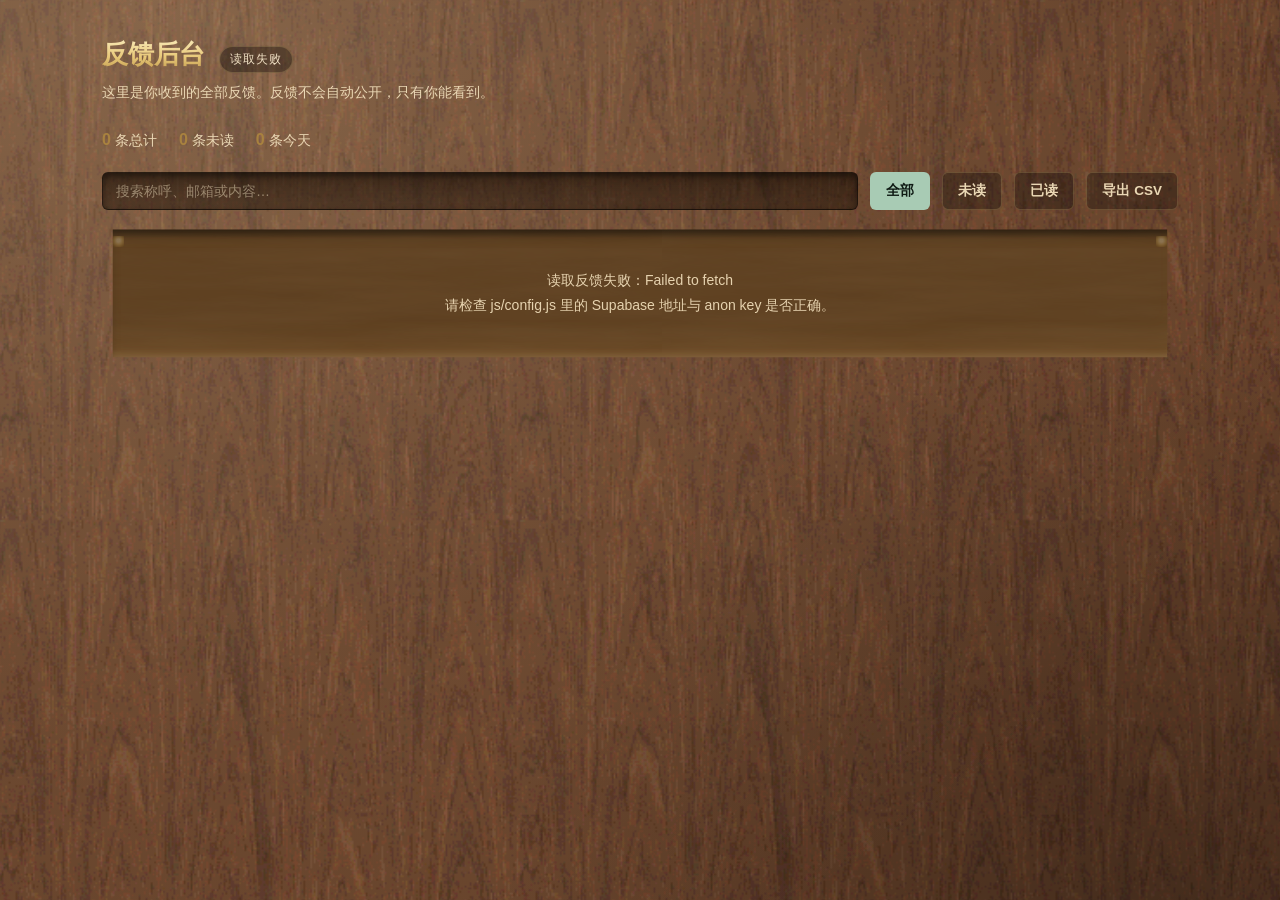
==== commit 0c64607c: "feat(V3): 接入 Supabase 云端反馈（填入项目凭据 + 脚本版本递增） - js/config.js 填入 Supabase Project URL 与 anon public key" ====
--- a/admin.html
+++ b/admin.html
@@ -7,7 +7,7 @@
 <title>反馈后台 · 陈胤璋</title>
 <link rel="stylesheet" href="css/styles.css" />
 <link rel="stylesheet" href="css/styles-v2.css?v=9" />
-<link rel="stylesheet" href="css/styles-v3.css?v=1" />
+<link rel="stylesheet" href="css/styles-v3.css?v=4" />
 <style>
 /* 后台为「工作台」定位：不做洞窟光效，信息密度优先，但沿用同一材质语言 */
 .admin-wrap{max-width:1120px;margin:0 auto;padding:34px 22px 60px}
@@ -85,7 +85,7 @@
   <div id="list" class="fb-list"></div>
 </div>
 
-<script src="js/config.js?v=1"></script>
+<script src="js/config.js?v=2"></script>
 <script src="js/feedback-store.js?v=1"></script>
 <script src="js/feedback-admin.js?v=1"></script>
 </body>
